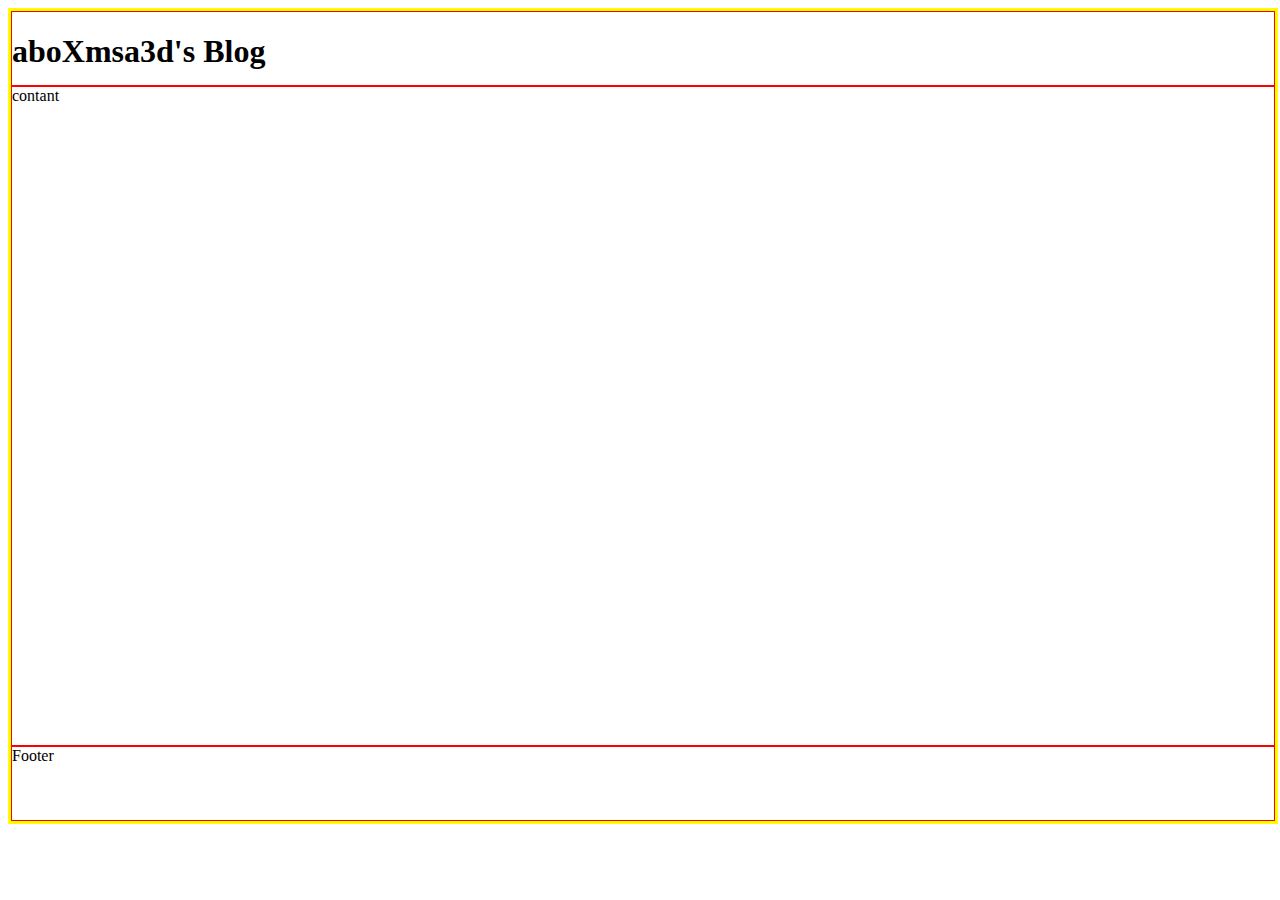
==== index.html @ 9e57fbfb "First Commit" ====
<!DOCTYPE html>
<html>

  <head>

    <link href="./style/style.css" type="text/css" rel="stylesheet"/>
    <title>my blog</title>

  </head>

  <body>

    <div class = "container">

      <div class="navbar box"> 
        <h1>aboXmsa3d's Blog</h1>
         <nav>
      </div>

      <div class="content box"> contant </div>

      <div class="footer box"> Footer </div>

    </div>

  </body>

</html>
---- style/style.css ----
.container{
  display:grid;
  width: 100%;
  height: 90vh; 

  grid-template-columns: 1fr 1fr 1fr 1fr 1fr 1fr 1fr 1fr;
  grid-template-rows: 75px 1fr 75px;
  border: 3px solid yellow;

  grid-template-areas:
  "nav nav nav nav nav nav nav nav"
  "main main main main main main main main"
  "ft ft ft ft ft ft ft ft";
  }
  
  
.box{
  border: 1px solid red;
}

.navbar{
  grid-area: nav;
}

.content{
  grid-area: main;  
}

.footer{
  grid-area: ft;  
}
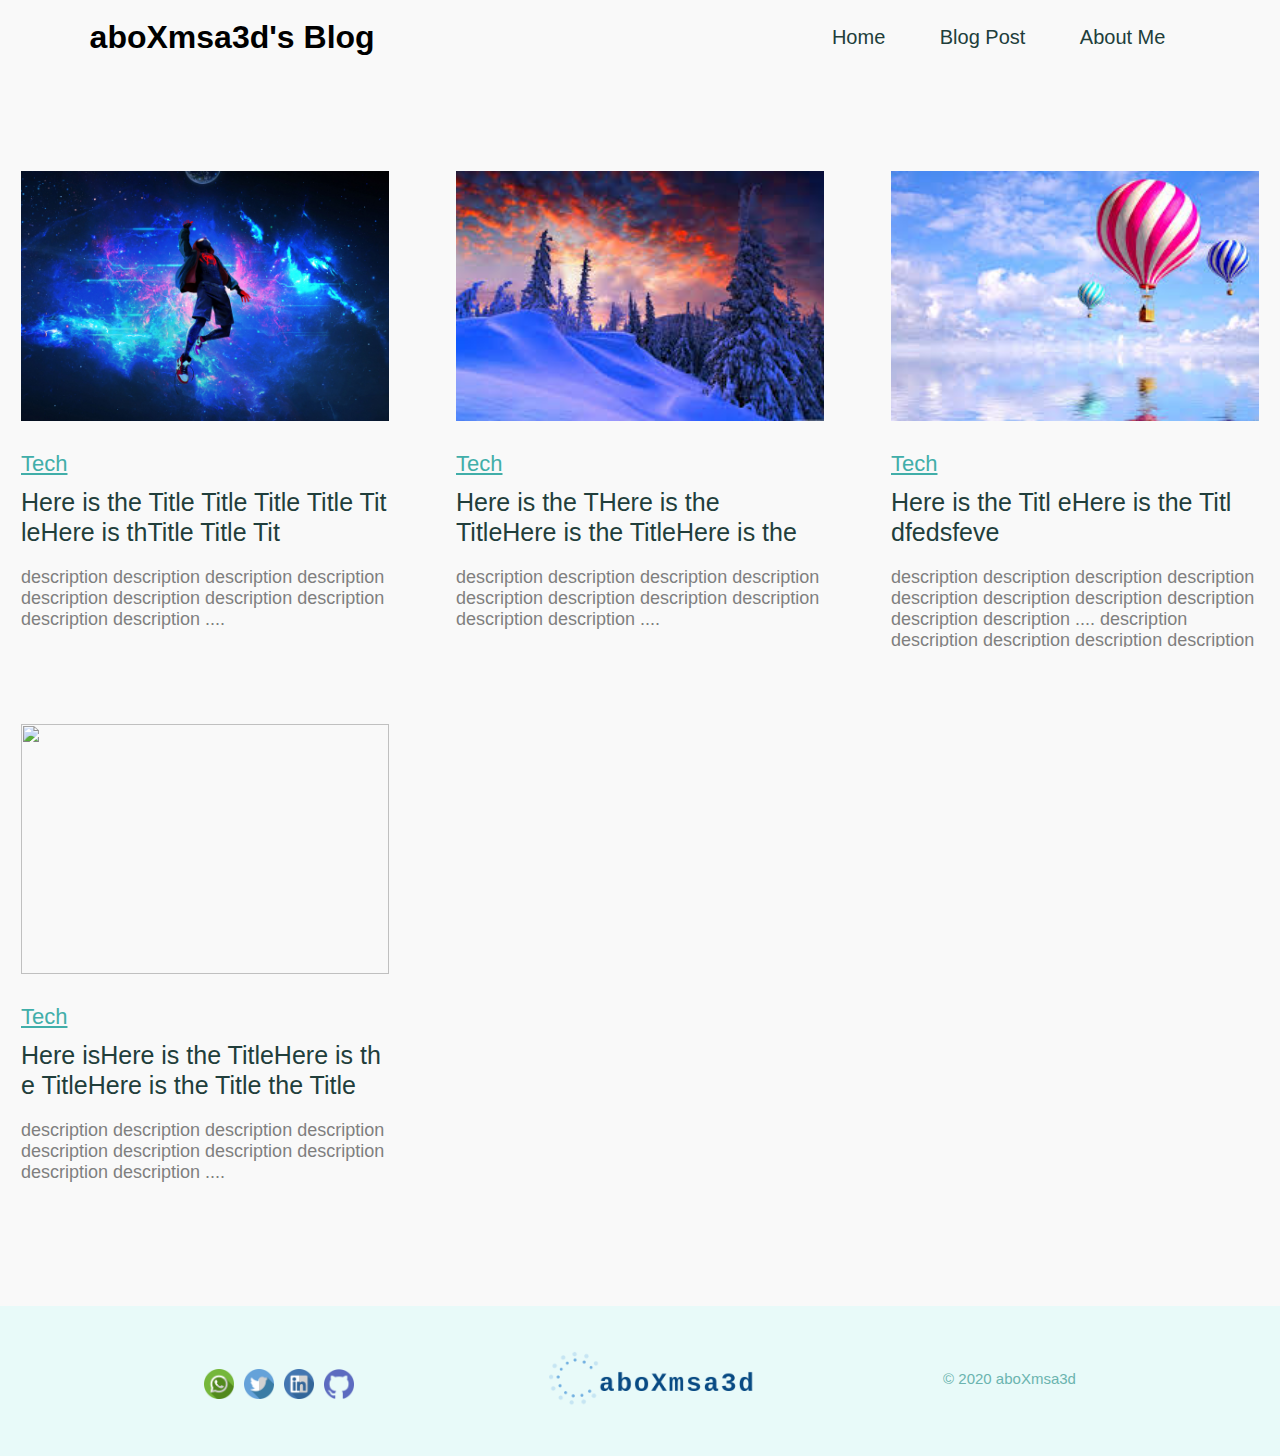
==== commit a4b04f88: "add a home page" ====
--- a/index.html
+++ b/index.html
@@ -12,14 +12,74 @@
 
     <div class = "container">
 
-      <div class="navbar box"> 
+      <div class="navbar grid_box"> 
         <h1>aboXmsa3d's Blog</h1>
          <nav>
+          <ul class="nav_link">
+            <li><a href="#">Home</a></li>
+            <li><a href="#">Blog Post</a></li>
+            <li><a href="#">About Me</a></li>
+          </ul>
+        </nav>
       </div>
 
-      <div class="content box"> contant </div>
+      <div class="content grid_box"> 
+        <div class="nested_content">
 
-      <div class="footer box"> Footer </div>
+
+          <div class="box">
+            <img class="box-img" src=".\image\bf82f6956a32819af48c2572243e8286.jpg" alt="">
+              <a id="category" href="#">Tech</a>
+                <a id="title" href="#">Here is the Title Title Title Title Tit leHere is thTitle Title Tit leHereTitle Title Tit leHereTitle Title Tit leHere e Titl </a>
+                  <p class="description">description description description description description description description description description description ....</p>
+          </div>
+
+
+          <div class="box">
+            <img class="box-img" src=".\image\images (1).jpg" alt="">
+              <a id="category" href="#">Tech</a>
+                <a id="title" href="#">Here is the THere is the TitleHere is the TitleHere is the Title itle</a>
+                  <p class="description">description description description description description description description description description description ....</p>
+          </div>
+          
+
+          <div class="box">
+            <img class="box-img" src=".\image\images (2).jpg" alt="">
+              <a id="category" href="#">Tech</a>
+                <a id="title" href="#">Here is the Titl eHere is the Titl         dfedsfeve</a>
+                  <p class="description">
+                    description description description description description description description description description description ....
+                    description description description description description description description description description description
+                    description description description description description description description description description description
+                    description description description  description descriptionon description description description description description description
+                  </p>
+          </div>
+
+
+          <div class="box">
+            <img class="box-img" src="https://www.freecodecamp.org/news/content/images/2019/10/chuttersnap-fyaTq-fIlro-unsplash.jpg" alt="">
+              <a id="category" href="#">Tech</a>
+                <a id="title" href="#">Here isHere is the TitleHere is th e TitleHere is the Title the Title</a>
+                  <p class="description">description description description description description description description description description description ....</p>
+          </div>
+
+
+        </div>
+      </div>
+
+      <div class="footer grid_box"> 
+
+        <div class="social_media">
+          <a href="https://wa.me/966534601690"><img src=".\image\social_media\whatsapp.png" alt=""></a>
+          <a href="https://twitter.com/d7oom2288"><img src=".\image\social_media\twitter.png" alt=""></a>
+          <a href="https://www.linkedin.com/in/abdulrahman-alsubaiheen/"><img src=".\image\social_media\linkedin.png" alt=""></a>
+          <a href="https://github.com/aboXmsa3d"><img src=".\image\social_media\github.png" alt=""></a>
+        </div>
+        
+        <img class="logo" src=".\image\logo_transparent.png" alt="logo">
+      
+        <pc class="copy_rights"> © 2020 aboXmsa3d</p>
+      </div>
 
     </div>
 
--- a/style/style.css
+++ b/style/style.css
@@ -1,13 +1,29 @@
 
+body{
+  font-family: 'Franklin Gothic Medium', 'Arial Narrow', Arial, sans-serif;
+  font-size: 16px;
+  margin: 0;
+  padding: 0;
+  align-items: center;
+  justify-content: center;
+  min-height: 100vh;
+  background-color: #f9f9f9;
+}
+
+.grid_box{
+  /* border: 1px solid red; */
+}
+
+
+/* ---------------------------------------------------------------- */
 
 .container{
   display:grid;
   width: 100%;
-  height: 90vh; 
 
   grid-template-columns: 1fr 1fr 1fr 1fr 1fr 1fr 1fr 1fr;
-  grid-template-rows: 75px 1fr 75px;
-  border: 3px solid yellow;
+  grid-template-rows: 75px 1fr 150px;
+  /* border: 3px solid yellow; */
 
   grid-template-areas:
   "nav nav nav nav nav nav nav nav"
@@ -15,22 +31,184 @@
   "ft ft ft ft ft ft ft ft";
   }
   
-  
-.box{
-  border: 1px solid red;
-}
+
+/* ---------------------------------------------------------------- */
 
 .navbar{
+  display: flex;
   grid-area: nav;
-}
+  justify-content: space-between;
+  align-items: center;
+  padding: 30px 7%;
+
+}
+.nav_link{
+  list-style: none;
+}
+.nav_link li{
+  display: inline-block;
+  padding: 0px 25px;
+  
+}
+.nav_link a{
+  color: #213e3b ;
+  text-decoration: none;
+  font-size: 20px;
+}
+.nav_link li a:hover{
+color: #6cb1ac;
+}
+
+/* ---------------------------------------------------------------- */
+
 
 .content{
   grid-area: main;  
-}
+  max-width: 1400px;
+  margin: 75px auto 75px auto;
+  padding: 0px;
+}
+
+.nested_content{
+  display:grid;
+
+  /* grid-template-columns: 1fr 1fr 1fr; */
+  grid-template-columns: repeat(auto-fit, minmax(400px,1fr));
+
+  /* grid-template-rows: 75px 1fr 75px; */
+  grid-auto-rows: minmax(500px, auto);
+  grid-gap: 25px;
+
+}
+
+/* ---------------------------------------------------------------- */
+
+.box{
+  display:flex;
+  /* border: 1px solid green; */
+  padding: 20px 20px;
+  text-align: left; 
+  overflow: hidden;
+  border: 1px solid #f9f9f9;
+  box-shadow: 1px 1px 1px 2px #f9f9f9;
+
+  position: relative;
+  flex-direction: column;
+  align-items: center;
+
+}
+
+.box:hover{
+  border: 1px solid #213e3b;
+  box-shadow: 1px 1px 2px 1px #213e3b;
+}
+
+
+.box-img{
+  align-items: center;
+  
+  width: 100%;
+  height: auto ;
+  height: 250px ;
+  
+  object-fit: cover;
+  /* border-radius: 10%; */
+  margin: 0px 0px 30px 0px;
+  
+  /* border: 5px solid #213e3b; */
+}
+
+#category{
+  width: 100%;
+  display: inline-block;
+  font-size: 22px;
+  margin: 0px 0px 10px 0px;
+  /* border: 1px solid green; */
+  color: #41aea9;
+}
+
+
+
+#title{
+  width: 100%;
+  height: 60px;
+  overflow: hidden;
+  display: inline-block;
+  font-size: 25px;
+  margin: 0px 0px 10px 0px;
+  line-height: 1.2;
+  color: #213e3b ;
+  text-decoration: none;
+
+}
+
+#title:hover{
+  color: #71b1ac;
+  }
+  
+
+.description{
+  /* border: 1px solid green; */
+  margin: 10px 0px 10px 0px;
+  font-size: 18px;
+  overflow: hidden;
+  color: #7f7f7f;
+
+  width: 100%;
+  height: 80px;
+
+}
+
+
+
+/* ---------------------------------------------------------------- */
 
 .footer{
-  grid-area: ft;  
-}
-
-
-
+  grid-area: ft;
+  display: flex;
+  flex-wrap: wrap;
+  justify-content: space-evenly;
+  align-items: center;
+  padding: 30px 7%;  
+  background-color: #8ffff628;
+  /* border: 1px solid green; */
+
+}
+
+.social_media{
+  display: flex;
+  flex-wrap: wrap;
+  justify-content: space-between;
+  align-items: center;
+}
+
+.social_media img{
+  align-items: center;
+  
+  width: 30px;
+  height: auto ;
+  height: 30px ;
+  
+  object-fit: cover;
+  margin: 0px 10px 0px 0px;
+}
+
+
+
+.logo{
+  align-items: center;
+  
+  width: 250px;
+  height: auto ;
+  height: 100px ;
+  
+  object-fit: cover;
+  /* border-radius: 10%; */
+  margin: 0px 50px;
+}
+
+
+.copy_rights{
+  color: #6bb4af;
+  font-size: 15px;
+}
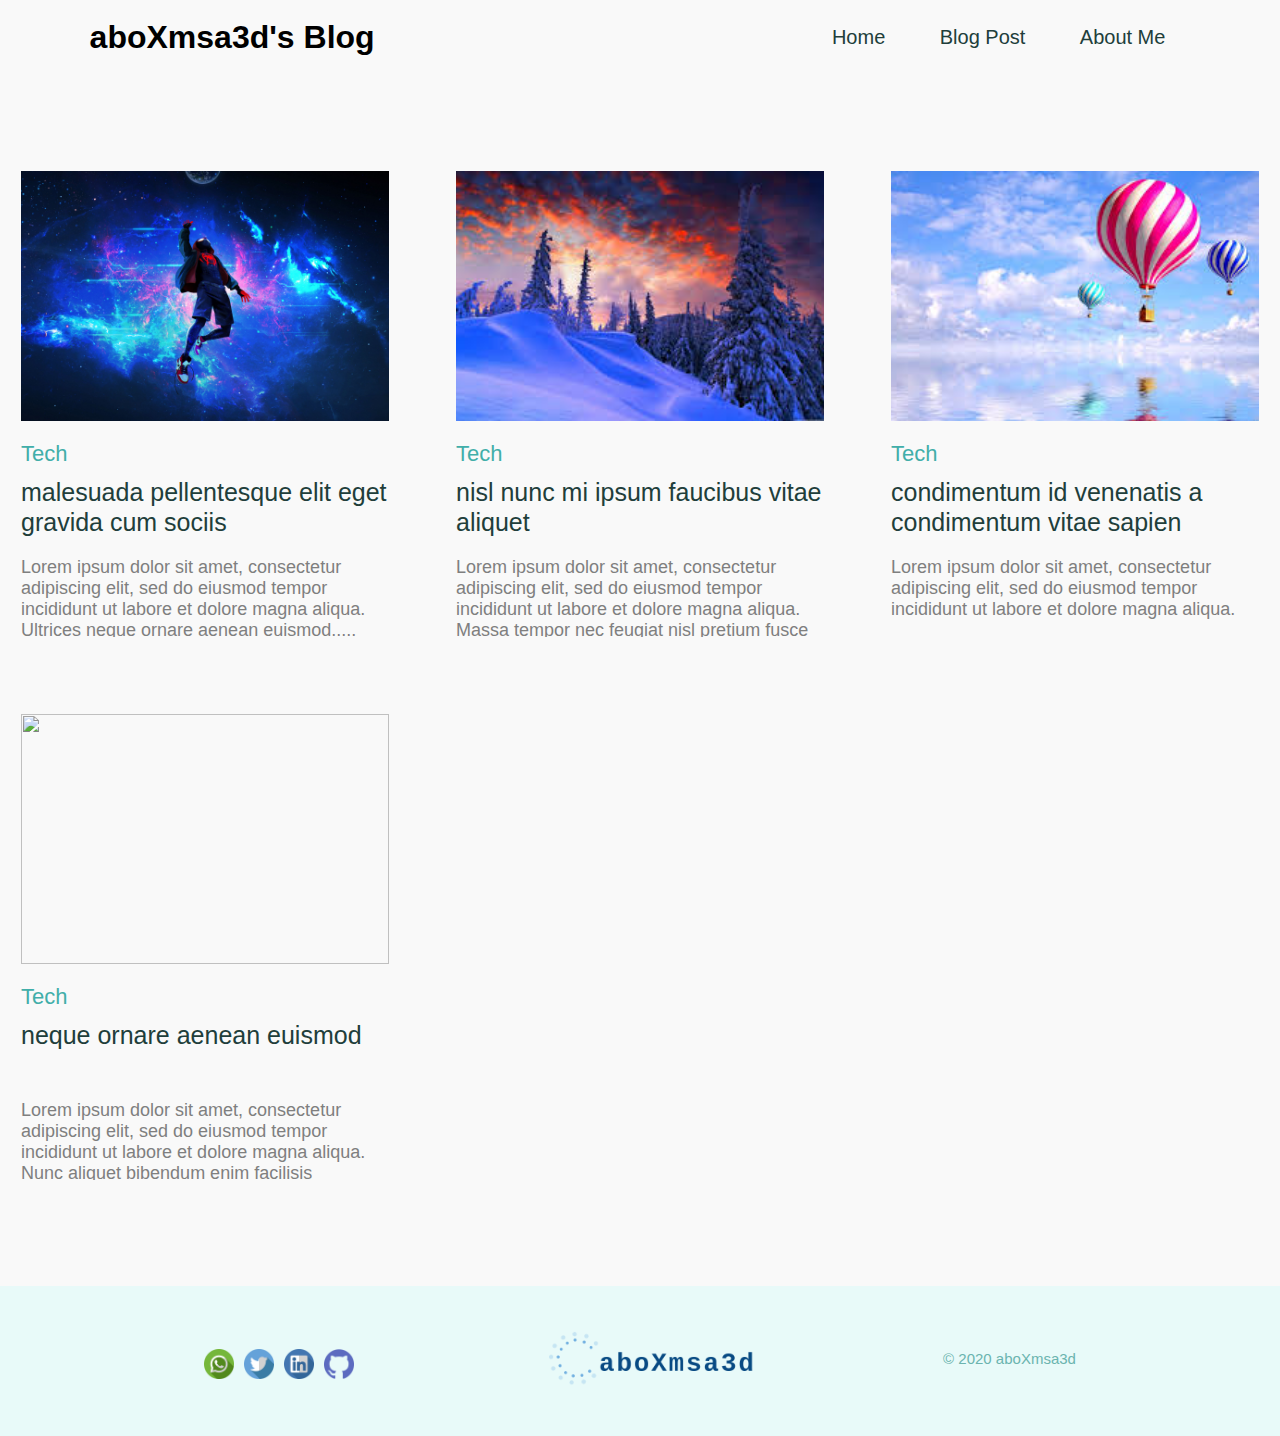
==== commit 74d30c1f: "add blog post" ====
--- a/index.html
+++ b/index.html
@@ -3,8 +3,12 @@
 
   <head>
 
+    <link href="./style/homepage.css" type="text/css" rel="stylesheet"/>
     <link href="./style/style.css" type="text/css" rel="stylesheet"/>
-    <title>my blog</title>
+    <link href="./style/nav.css" type="text/css" rel="stylesheet" />
+    <link href="./style/footer.css" type="text/css" rel="stylesheet" />
+
+    <title>aboXmsa3d's Blog</title>
 
   </head>
 
@@ -16,8 +20,8 @@
         <h1>aboXmsa3d's Blog</h1>
          <nav>
           <ul class="nav_link">
-            <li><a href="#">Home</a></li>
-            <li><a href="#">Blog Post</a></li>
+            <li><a href="index.html">Home</a></li>
+            <li><a href="post.html">Blog Post</a></li>
             <li><a href="#">About Me</a></li>
           </ul>
         </nav>
@@ -30,28 +34,25 @@
           <div class="box">
             <img class="box-img" src=".\image\bf82f6956a32819af48c2572243e8286.jpg" alt="">
               <a id="category" href="#">Tech</a>
-                <a id="title" href="#">Here is the Title Title Title Title Tit leHere is thTitle Title Tit leHereTitle Title Tit leHereTitle Title Tit leHere e Titl </a>
-                  <p class="description">description description description description description description description description description description ....</p>
+                <a id="title" href="#">malesuada pellentesque elit eget gravida cum sociis</a>
+                  <p class="description">Lorem ipsum dolor sit amet, consectetur adipiscing elit, sed do eiusmod tempor incididunt ut labore et dolore magna aliqua. Ultrices neque ornare aenean euismod.....</p>
           </div>
 
 
           <div class="box">
             <img class="box-img" src=".\image\images (1).jpg" alt="">
               <a id="category" href="#">Tech</a>
-                <a id="title" href="#">Here is the THere is the TitleHere is the TitleHere is the Title itle</a>
-                  <p class="description">description description description description description description description description description description ....</p>
+                <a id="title" href="#">nisl nunc mi ipsum faucibus vitae aliquet</a>
+                  <p class="description">Lorem ipsum dolor sit amet, consectetur adipiscing elit, sed do eiusmod tempor incididunt ut labore et dolore magna aliqua. Massa tempor nec feugiat nisl pretium fusce id velit ut. Amet mauris commodo quis imperdiet massa tincidunt nunc pulvinar sapien.....</p>
           </div>
           
 
           <div class="box">
             <img class="box-img" src=".\image\images (2).jpg" alt="">
               <a id="category" href="#">Tech</a>
-                <a id="title" href="#">Here is the Titl eHere is the Titl         dfedsfeve</a>
+                <a id="title" href="#">condimentum id venenatis a condimentum vitae sapien pellentesque habitant</a>
                   <p class="description">
-                    description description description description description description description description description description ....
-                    description description description description description description description description description description
-                    description description description description description description description description description description
-                    description description description  description descriptionon description description description description description description
+                    Lorem ipsum dolor sit amet, consectetur adipiscing elit, sed do eiusmod tempor incididunt ut labore et dolore magna aliqua.
                   </p>
           </div>
 
@@ -59,8 +60,8 @@
           <div class="box">
             <img class="box-img" src="https://www.freecodecamp.org/news/content/images/2019/10/chuttersnap-fyaTq-fIlro-unsplash.jpg" alt="">
               <a id="category" href="#">Tech</a>
-                <a id="title" href="#">Here isHere is the TitleHere is th e TitleHere is the Title the Title</a>
-                  <p class="description">description description description description description description description description description description ....</p>
+                <a id="title" href="#">neque ornare aenean euismod</a>
+                  <p class="description">Lorem ipsum dolor sit amet, consectetur adipiscing elit, sed do eiusmod tempor incididunt ut labore et dolore magna aliqua. Nunc aliquet bibendum enim facilisis gravida.....</p>
           </div>
 
 
--- a/style/homepage.css
+++ b/style/homepage.css
@@ -0,0 +1,122 @@
+
+/* ---------------------------------------------------------------- */
+
+.container{
+  display:grid;
+  width: 100%;
+
+  grid-template-columns: 1fr 1fr 1fr 1fr 1fr 1fr 1fr 1fr;
+  grid-template-rows: 75px 1fr 150px;
+  /* border: 3px solid yellow; */
+
+  grid-template-areas:
+  "nav nav nav nav nav nav nav nav"
+  "main main main main main main main main"
+  "ft ft ft ft ft ft ft ft";
+  }
+  
+
+
+/* ---------------------------------------------------------------- */
+
+
+.content{
+  grid-area: main;  
+  max-width: 1400px;
+  margin: 75px auto 75px auto;
+  padding: 0px;
+}
+
+.nested_content{
+  display:grid;
+
+  /* grid-template-columns: 1fr 1fr 1fr; */
+  grid-template-columns: repeat(auto-fit, minmax(400px,1fr));
+
+  /* grid-template-rows: 75px 1fr 75px; */
+  grid-auto-rows: minmax(500px, auto);
+  grid-gap: 25px;
+
+}
+
+/* ---------------------------------------------------------------- */
+
+.box{
+  display:flex;
+  /* border: 1px solid green; */
+  padding: 20px 20px;
+  text-align: left; 
+  overflow: hidden;
+  border: 1px solid #f9f9f9;
+  box-shadow: 1px 1px 1px 2px #f9f9f9;
+
+  position: relative;
+  flex-direction: column;
+  align-items: center;
+
+}
+
+.box:hover{
+  border: 1px solid #213e3b;
+  box-shadow: 1px 1px 2px 1px #213e3b;
+}
+
+
+.box-img{
+  align-items: center;
+  
+  width: 100%;
+  height: auto ;
+  height: 250px ;
+  
+  object-fit: cover;
+  margin: 0px 0px 20px 0px;
+  
+  /* border: 5px solid #213e3b; */
+}
+
+#category{
+  width: 100%;
+  display: inline-block;
+  font-size: 22px;
+  margin: 0px 0px 10px 0px;
+  /* border: 1px solid green; */
+  color: #41aea9;
+}
+
+#category:hover{
+  color: #197974;
+}
+
+
+#title{
+  width: 100%;
+  height: 60px;
+  overflow: hidden;
+  display: inline-block;
+  font-size: 25px;
+  margin: 0px 0px 10px 0px;
+  line-height: 1.2;
+  color: #213e3b ;
+  text-decoration: none;
+
+}
+
+#title:hover{
+  color: #71b1ac;
+  }
+  
+
+.description{
+  /* border: 1px solid green; */
+  margin: 10px 0px 10px 0px;
+  font-size: 18px;
+  overflow: hidden;
+  color: #7f7f7f;
+
+  width: 100%;
+  height: 80px;
+
+}
+
+/* ---------------------------------------------------------------- */
--- a/style/style.css
+++ b/style/style.css
@@ -1,214 +1,17 @@
-
-body{
-  font-family: 'Franklin Gothic Medium', 'Arial Narrow', Arial, sans-serif;
-  font-size: 16px;
-  margin: 0;
-  padding: 0;
-  align-items: center;
-  justify-content: center;
-  min-height: 100vh;
-  background-color: #f9f9f9;
-}
-
-.grid_box{
-  /* border: 1px solid red; */
-}
-
-
-/* ---------------------------------------------------------------- */
-
-.container{
-  display:grid;
-  width: 100%;
-
-  grid-template-columns: 1fr 1fr 1fr 1fr 1fr 1fr 1fr 1fr;
-  grid-template-rows: 75px 1fr 150px;
-  /* border: 3px solid yellow; */
-
-  grid-template-areas:
-  "nav nav nav nav nav nav nav nav"
-  "main main main main main main main main"
-  "ft ft ft ft ft ft ft ft";
+body {
+    font-family: "Franklin Gothic Medium", "Arial Narrow", Arial, sans-serif;
+    font-size: 16px;
+    margin: 0;
+    padding: 0;
+    align-items: center;
+    justify-content: center;
+    min-height: 100vh;
+    background-color: #f9f9f9;
   }
   
-
-/* ---------------------------------------------------------------- */
-
-.navbar{
-  display: flex;
-  grid-area: nav;
-  justify-content: space-between;
-  align-items: center;
-  padding: 30px 7%;
-
-}
-.nav_link{
-  list-style: none;
-}
-.nav_link li{
-  display: inline-block;
-  padding: 0px 25px;
-  
-}
-.nav_link a{
-  color: #213e3b ;
-  text-decoration: none;
-  font-size: 20px;
-}
-.nav_link li a:hover{
-color: #6cb1ac;
-}
-
-/* ---------------------------------------------------------------- */
-
-
-.content{
-  grid-area: main;  
-  max-width: 1400px;
-  margin: 75px auto 75px auto;
-  padding: 0px;
-}
-
-.nested_content{
-  display:grid;
-
-  /* grid-template-columns: 1fr 1fr 1fr; */
-  grid-template-columns: repeat(auto-fit, minmax(400px,1fr));
-
-  /* grid-template-rows: 75px 1fr 75px; */
-  grid-auto-rows: minmax(500px, auto);
-  grid-gap: 25px;
-
-}
-
-/* ---------------------------------------------------------------- */
-
-.box{
-  display:flex;
-  /* border: 1px solid green; */
-  padding: 20px 20px;
-  text-align: left; 
-  overflow: hidden;
-  border: 1px solid #f9f9f9;
-  box-shadow: 1px 1px 1px 2px #f9f9f9;
-
-  position: relative;
-  flex-direction: column;
-  align-items: center;
-
-}
-
-.box:hover{
-  border: 1px solid #213e3b;
-  box-shadow: 1px 1px 2px 1px #213e3b;
-}
-
-
-.box-img{
-  align-items: center;
-  
-  width: 100%;
-  height: auto ;
-  height: 250px ;
-  
-  object-fit: cover;
-  /* border-radius: 10%; */
-  margin: 0px 0px 30px 0px;
-  
-  /* border: 5px solid #213e3b; */
-}
-
-#category{
-  width: 100%;
-  display: inline-block;
-  font-size: 22px;
-  margin: 0px 0px 10px 0px;
-  /* border: 1px solid green; */
-  color: #41aea9;
-}
-
-
-
-#title{
-  width: 100%;
-  height: 60px;
-  overflow: hidden;
-  display: inline-block;
-  font-size: 25px;
-  margin: 0px 0px 10px 0px;
-  line-height: 1.2;
-  color: #213e3b ;
-  text-decoration: none;
-
-}
-
-#title:hover{
-  color: #71b1ac;
+  a{
+      color: #213e3b ;
+      text-decoration: none;
+      font-size: 20px;
   }
-  
-
-.description{
-  /* border: 1px solid green; */
-  margin: 10px 0px 10px 0px;
-  font-size: 18px;
-  overflow: hidden;
-  color: #7f7f7f;
-
-  width: 100%;
-  height: 80px;
-
-}
-
-
-
-/* ---------------------------------------------------------------- */
-
-.footer{
-  grid-area: ft;
-  display: flex;
-  flex-wrap: wrap;
-  justify-content: space-evenly;
-  align-items: center;
-  padding: 30px 7%;  
-  background-color: #8ffff628;
-  /* border: 1px solid green; */
-
-}
-
-.social_media{
-  display: flex;
-  flex-wrap: wrap;
-  justify-content: space-between;
-  align-items: center;
-}
-
-.social_media img{
-  align-items: center;
-  
-  width: 30px;
-  height: auto ;
-  height: 30px ;
-  
-  object-fit: cover;
-  margin: 0px 10px 0px 0px;
-}
-
-
-
-.logo{
-  align-items: center;
-  
-  width: 250px;
-  height: auto ;
-  height: 100px ;
-  
-  object-fit: cover;
-  /* border-radius: 10%; */
-  margin: 0px 50px;
-}
-
-
-.copy_rights{
-  color: #6bb4af;
-  font-size: 15px;
-}
+  --- a/style/nav.css
+++ b/style/nav.css
@@ -0,0 +1,24 @@
+
+.navbar {
+    display: flex;
+    grid-area: nav;
+    justify-content: space-between;
+    align-items: center;
+    padding: 30px 7%;
+  }
+  .nav_link {
+    list-style: none;
+  }
+  .nav_link li {
+    display: inline-block;
+    padding: 0px 25px;
+  }
+  .nav_link a {
+    color: #213e3b;
+    text-decoration: none;
+    font-size: 20px;
+  }
+  .nav_link li a:hover {
+    color: #6cb1ac;
+  }
+  --- a/style/footer.css
+++ b/style/footer.css
@@ -0,0 +1,46 @@
+
+.footer {
+  grid-area: ft;
+  display: flex;
+  flex-wrap: wrap;
+  justify-content: space-evenly;
+  align-items: center;
+  padding: 30px 7%;
+  background-color: #8ffff628;
+  /* border: 1px solid green; */
+}
+
+.social_media {
+  display: flex;
+  flex-wrap: wrap;
+  justify-content: space-between;
+  align-items: center;
+}
+
+.social_media img {
+  align-items: center;
+
+  width: 30px;
+  height: auto;
+  height: 30px;
+
+  object-fit: cover;
+  margin: 0px 10px 0px 0px;
+}
+
+.logo {
+  align-items: center;
+
+  width: 250px;
+  height: auto;
+  height: 100px;
+
+  object-fit: cover;
+  /* border-radius: 10%; */
+  margin: 0px 50px;
+}
+
+.copy_rights {
+  color: #6bb4af;
+  font-size: 15px;
+}
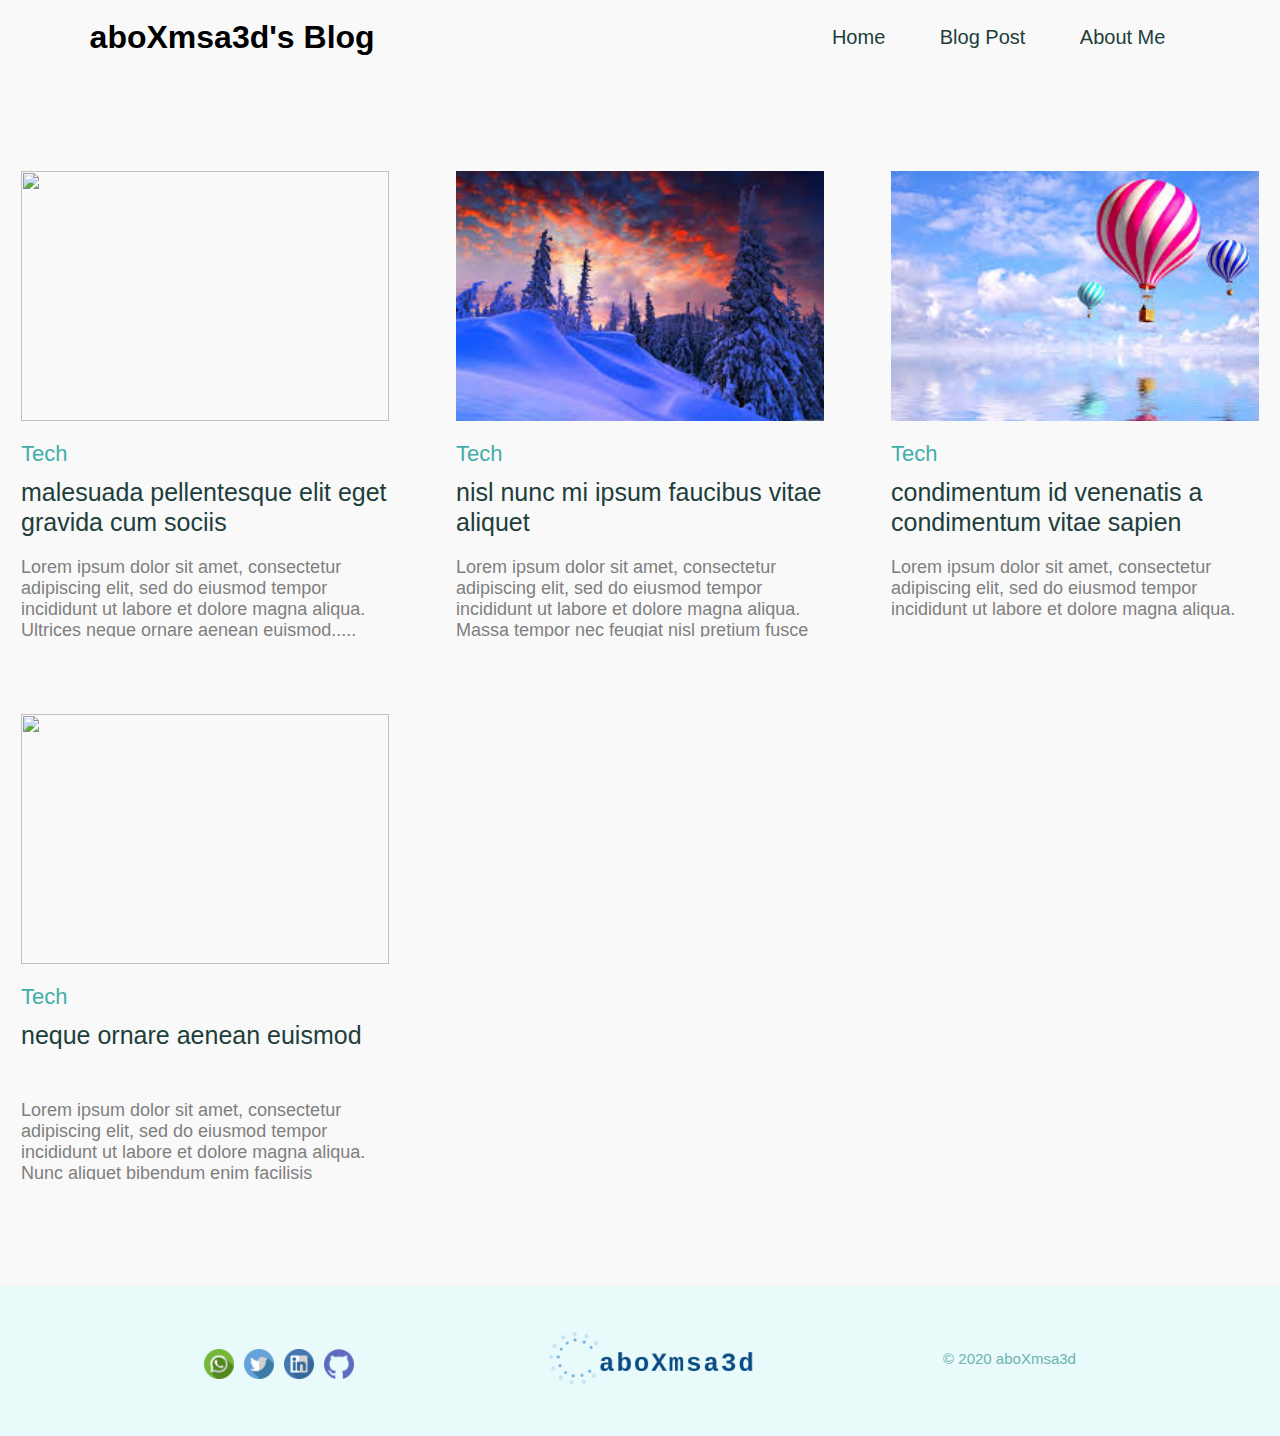
==== commit 32cfcb38: "edit HTML elements" ====
--- a/index.html
+++ b/index.html
@@ -16,7 +16,7 @@
 
     <div class = "container">
 
-      <div class="navbar grid_box"> 
+      <div class="navbar"> 
         <h1>aboXmsa3d's Blog</h1>
          <nav>
           <ul class="nav_link">
@@ -27,48 +27,43 @@
         </nav>
       </div>
 
-      <div class="content grid_box"> 
+      <div class="content"> 
         <div class="nested_content">
 
-
-          <div class="box">
-            <img class="box-img" src=".\image\bf82f6956a32819af48c2572243e8286.jpg" alt="">
+          <section class="box">
+            <img class="box-img" src=".\image\images (3).jpg" alt="">
               <a id="category" href="#">Tech</a>
                 <a id="title" href="#">malesuada pellentesque elit eget gravida cum sociis</a>
                   <p class="description">Lorem ipsum dolor sit amet, consectetur adipiscing elit, sed do eiusmod tempor incididunt ut labore et dolore magna aliqua. Ultrices neque ornare aenean euismod.....</p>
-          </div>
+          </section>
 
-
-          <div class="box">
+          <section class="box">
             <img class="box-img" src=".\image\images (1).jpg" alt="">
               <a id="category" href="#">Tech</a>
                 <a id="title" href="#">nisl nunc mi ipsum faucibus vitae aliquet</a>
                   <p class="description">Lorem ipsum dolor sit amet, consectetur adipiscing elit, sed do eiusmod tempor incididunt ut labore et dolore magna aliqua. Massa tempor nec feugiat nisl pretium fusce id velit ut. Amet mauris commodo quis imperdiet massa tincidunt nunc pulvinar sapien.....</p>
-          </div>
+          </section>
           
-
-          <div class="box">
+          <section class="box">
             <img class="box-img" src=".\image\images (2).jpg" alt="">
               <a id="category" href="#">Tech</a>
                 <a id="title" href="#">condimentum id venenatis a condimentum vitae sapien pellentesque habitant</a>
                   <p class="description">
                     Lorem ipsum dolor sit amet, consectetur adipiscing elit, sed do eiusmod tempor incididunt ut labore et dolore magna aliqua.
                   </p>
-          </div>
+          </section>
 
-
-          <div class="box">
-            <img class="box-img" src="https://www.freecodecamp.org/news/content/images/2019/10/chuttersnap-fyaTq-fIlro-unsplash.jpg" alt="">
+          <section class="box">
+            <img class="box-img" src="https://www.residentialbuildingwa.com.au/wp-content/uploads/Tech.jpg" alt="">
               <a id="category" href="#">Tech</a>
                 <a id="title" href="#">neque ornare aenean euismod</a>
                   <p class="description">Lorem ipsum dolor sit amet, consectetur adipiscing elit, sed do eiusmod tempor incididunt ut labore et dolore magna aliqua. Nunc aliquet bibendum enim facilisis gravida.....</p>
-          </div>
-
+          </section>
 
         </div>
       </div>
 
-      <div class="footer grid_box"> 
+      <footer class="footer"> 
 
         <div class="social_media">
           <a href="https://wa.me/966534601690"><img src=".\image\social_media\whatsapp.png" alt=""></a>
@@ -80,7 +75,7 @@
         <img class="logo" src=".\image\logo_transparent.png" alt="logo">
       
         <pc class="copy_rights"> © 2020 aboXmsa3d</p>
-      </div>
+      </footer>
 
     </div>
 
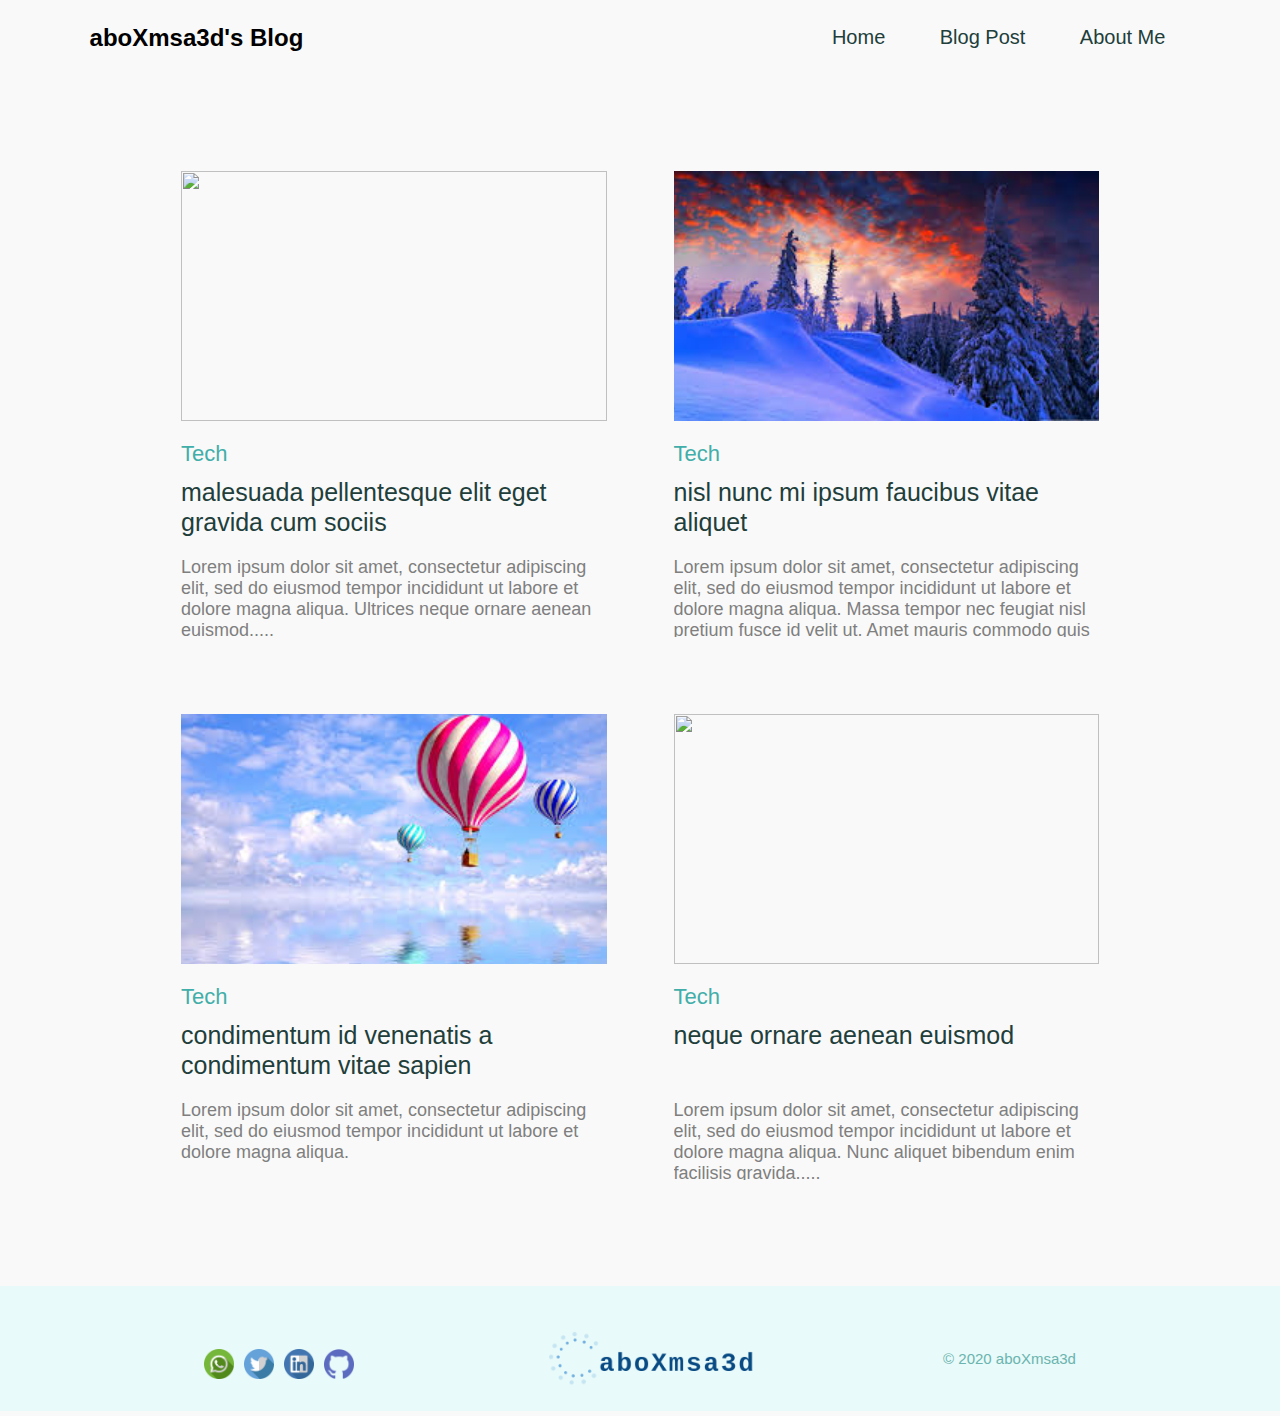
==== commit d0482eea: "make it mobile-friendly" ====
--- a/index.html
+++ b/index.html
@@ -3,6 +3,8 @@
 
   <head>
 
+    <meta name="viewport" content="width=device-width, initial-scale=1.0">
+    
     <link href="./style/homepage.css" type="text/css" rel="stylesheet"/>
     <link href="./style/style.css" type="text/css" rel="stylesheet"/>
     <link href="./style/nav.css" type="text/css" rel="stylesheet" />
--- a/style/homepage.css
+++ b/style/homepage.css
@@ -1,20 +1,22 @@
 
 /* ---------------------------------------------------------------- */
 
-.container{
-  display:grid;
-  width: 100%;
+/* large Screen */
+@media(min-width:1101px){
+  .container{
+    display:grid;
+    width: 100%;
 
-  grid-template-columns: 1fr 1fr 1fr 1fr 1fr 1fr 1fr 1fr;
-  grid-template-rows: 75px 1fr 150px;
-  /* border: 3px solid yellow; */
+    grid-template-columns: 1fr 1fr 1fr 1fr 1fr 1fr 1fr 1fr;
+    grid-template-rows: 75px 1fr 125px;
+    /* border: 3px solid yellow; */
 
-  grid-template-areas:
-  "nav nav nav nav nav nav nav nav"
-  "main main main main main main main main"
-  "ft ft ft ft ft ft ft ft";
+    grid-template-areas:
+    "nav nav nav nav nav nav nav nav"
+    "main main main main main main main main"
+    "ft ft ft ft ft ft ft ft";
   }
-  
+}
 
 
 /* ---------------------------------------------------------------- */
@@ -22,7 +24,8 @@
 
 .content{
   grid-area: main;  
-  max-width: 1400px;
+  /* max-width: 1400px; */
+  max-width: 75vw;
   margin: 75px auto 75px auto;
   padding: 0px;
 }
@@ -120,3 +123,77 @@
 }
 
 /* ---------------------------------------------------------------- */
+
+/* Media queries */
+
+/* mobile Screen */
+@media(max-width: 767px){
+  .container{
+    display:grid;
+    width: 100%;
+
+    grid-template-columns: 1fr 1fr 1fr;
+    grid-template-rows: auto 1fr auto;
+
+    grid-template-areas:
+    "nav nav nav"
+    "main main main"
+    "ft ft ft";
+  }
+
+  .box-img{
+    height: auto ;
+  }
+  .content {
+    max-width: 99vw;
+  }
+  .nested_content{
+  
+    grid-template-columns: repeat(auto-fit, minmax(300px,1fr));
+    grid-auto-rows: minmax(440px, auto);
+  
+  }
+  
+}
+
+
+/* Medium Screen */
+@media(min-width: 768px) and (max-width: 1100px){
+  .container{
+    display:grid;
+    width: 100%;
+
+    grid-template-columns: 1fr 1fr 1fr;
+    grid-template-rows: auto 1fr auto;
+
+    grid-template-areas:
+    "nav nav nav"
+    "main main main"
+    "ft ft ft";
+  }
+
+  .box-img{
+    height: auto ;
+  }
+  .content {
+    max-width: 99vw;
+  }
+  .nested_content{
+
+    grid-template-columns: repeat(auto-fit, minmax(400px,1fr));
+    grid-auto-rows: minmax(600px, auto);
+
+  }
+  #category{
+    font-size: 30px;
+  }
+
+  #title{
+    font-size: 35px;
+    height: auto;
+  }
+  .description{
+    font-size: 28px;
+    height: auto;
+  }
+}
--- a/style/style.css
+++ b/style/style.css
@@ -9,9 +9,9 @@
     background-color: #f9f9f9;
   }
   
-  a{
-      color: #213e3b ;
-      text-decoration: none;
-      font-size: 20px;
-  }
+a{
+    color: #213e3b ;
+    text-decoration: none;
+    font-size: 20px;
+}
   --- a/style/nav.css
+++ b/style/nav.css
@@ -1,24 +1,65 @@
 
 .navbar {
-    display: flex;
-    grid-area: nav;
-    justify-content: space-between;
-    align-items: center;
+  display: flex;
+  grid-area: nav;
+  justify-content: space-between;
+  align-items: center;
+  padding: 30px 7%;
+}
+.navbar h1{
+  font-size: 24px;
+}
+.nav_link {
+  list-style: none;
+}
+.nav_link li {
+  display: inline-block;
+  padding: 0px 25px;
+}
+.nav_link a {
+  color: #213e3b;
+  text-decoration: none;
+  font-size: 20px;
+}
+.nav_link li a:hover {
+  color: #6cb1ac;
+}
+
+  /* ----------------- Media queries ------------------ */
+
+/* mobile Screen */
+@media(max-width: 767px){
+  .navbar {
+    padding: 10px 7%;
+  }  
+  .nav_link li {
+    display: block;
+    padding: 0px 0px;
+    margin-bottom: 15px;  
+  }
+  .nav_link {
+    padding: 0px;
+  }
+  
+}
+
+
+/* Medium Screen */
+@media(min-width: 768px) and (max-width: 1100px){
+  .navbar {
+    justify-content: space-around;
     padding: 30px 7%;
   }
-  .nav_link {
-    list-style: none;
+  .navbar h1{
+    font-size: 35px;
   }
   .nav_link li {
-    display: inline-block;
+    display: block;
     padding: 0px 25px;
+    margin-bottom: 15px;  
   }
   .nav_link a {
-    color: #213e3b;
-    text-decoration: none;
-    font-size: 20px;
+    font-size: 28px;
   }
-  .nav_link li a:hover {
-    color: #6cb1ac;
+  
   }
-  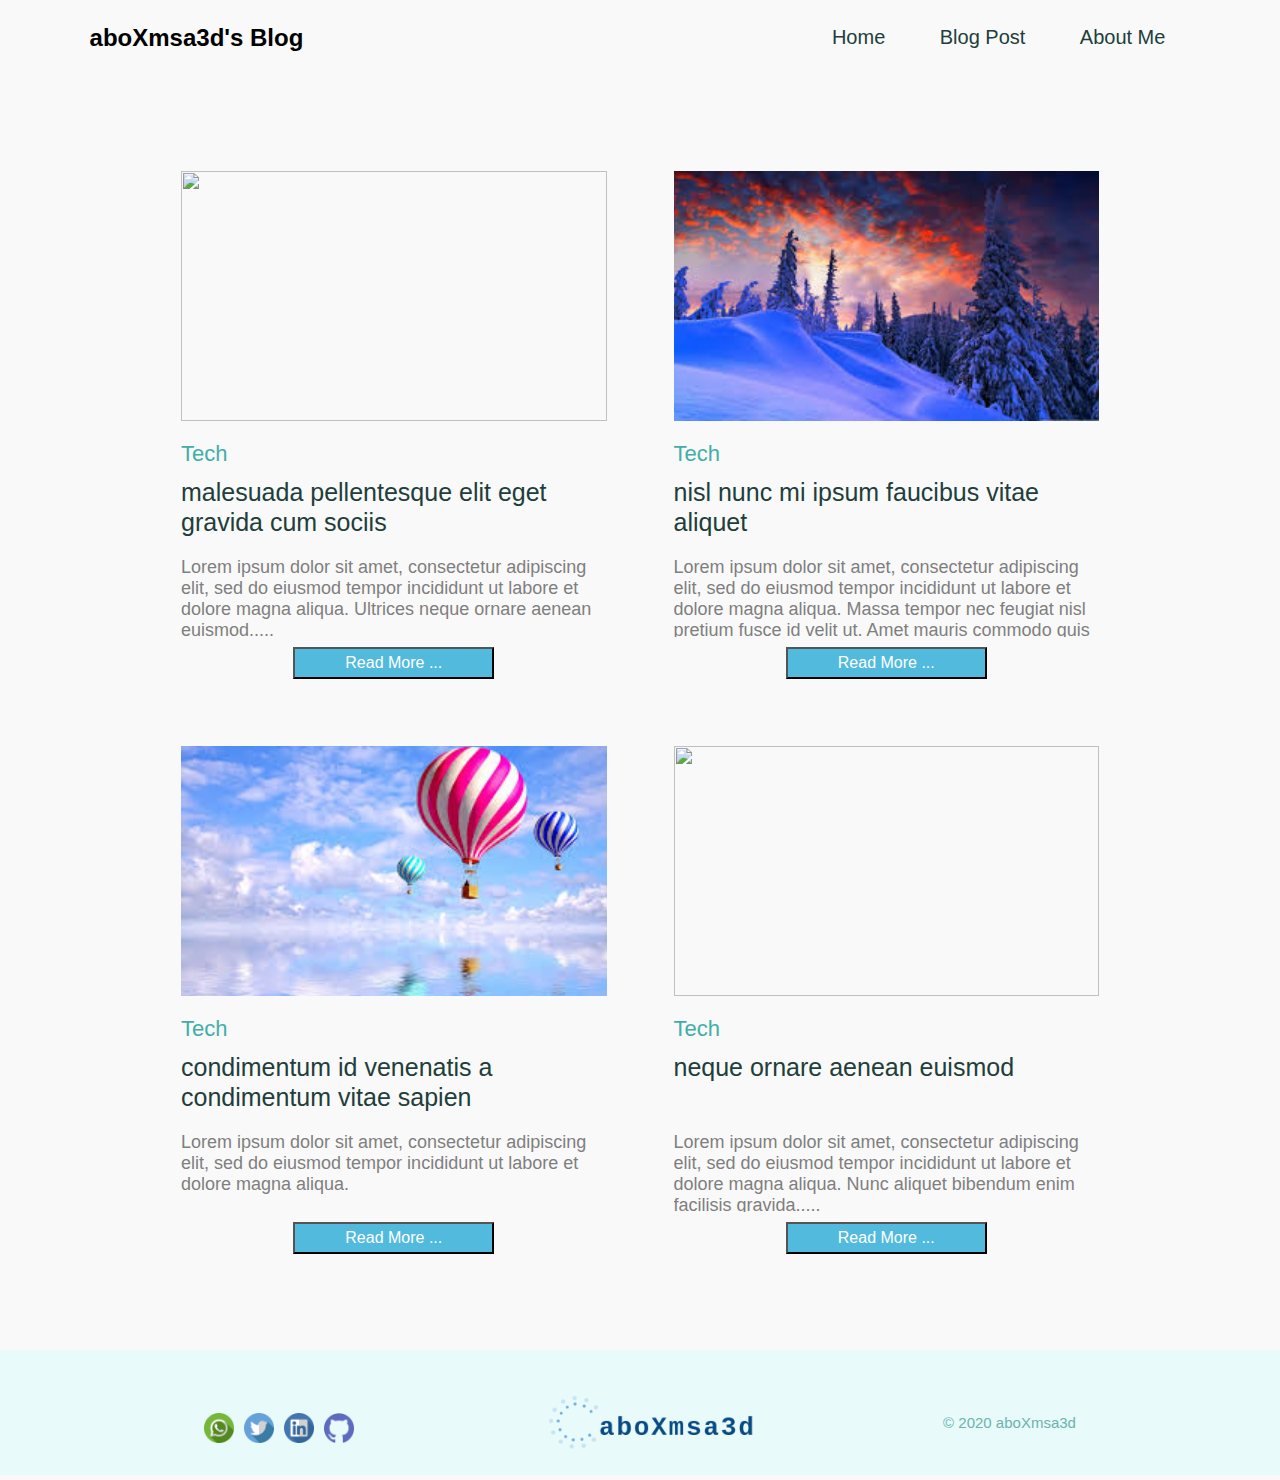
==== commit edf8ba8f: "add Typography and Buttons" ====
--- a/index.html
+++ b/index.html
@@ -6,9 +6,6 @@
     <meta name="viewport" content="width=device-width, initial-scale=1.0">
     
     <link href="./style/homepage.css" type="text/css" rel="stylesheet"/>
-    <link href="./style/style.css" type="text/css" rel="stylesheet"/>
-    <link href="./style/nav.css" type="text/css" rel="stylesheet" />
-    <link href="./style/footer.css" type="text/css" rel="stylesheet" />
 
     <title>aboXmsa3d's Blog</title>
 
@@ -37,6 +34,7 @@
               <a id="category" href="#">Tech</a>
                 <a id="title" href="#">malesuada pellentesque elit eget gravida cum sociis</a>
                   <p class="description">Lorem ipsum dolor sit amet, consectetur adipiscing elit, sed do eiusmod tempor incididunt ut labore et dolore magna aliqua. Ultrices neque ornare aenean euismod.....</p>
+                    <button id="button">Read More ...</button>
           </section>
 
           <section class="box">
@@ -44,6 +42,7 @@
               <a id="category" href="#">Tech</a>
                 <a id="title" href="#">nisl nunc mi ipsum faucibus vitae aliquet</a>
                   <p class="description">Lorem ipsum dolor sit amet, consectetur adipiscing elit, sed do eiusmod tempor incididunt ut labore et dolore magna aliqua. Massa tempor nec feugiat nisl pretium fusce id velit ut. Amet mauris commodo quis imperdiet massa tincidunt nunc pulvinar sapien.....</p>
+                    <button id="button">Read More ...</button>
           </section>
           
           <section class="box">
@@ -53,6 +52,8 @@
                   <p class="description">
                     Lorem ipsum dolor sit amet, consectetur adipiscing elit, sed do eiusmod tempor incididunt ut labore et dolore magna aliqua.
                   </p>
+                  <button id="button">Read More ...</button>
+
           </section>
 
           <section class="box">
@@ -60,6 +61,7 @@
               <a id="category" href="#">Tech</a>
                 <a id="title" href="#">neque ornare aenean euismod</a>
                   <p class="description">Lorem ipsum dolor sit amet, consectetur adipiscing elit, sed do eiusmod tempor incididunt ut labore et dolore magna aliqua. Nunc aliquet bibendum enim facilisis gravida.....</p>
+                  <button id="button">Read More ...</button>
           </section>
 
         </div>
--- a/style/homepage.css
+++ b/style/homepage.css
@@ -1,3 +1,6 @@
+@import "style.css";
+@import "nav.css";
+@import "footer.css";
 
 /* ---------------------------------------------------------------- */
 
@@ -121,6 +124,16 @@
   height: 80px;
 
 }
+  
+#button{
+  color: white;
+  padding: 5px 50px;
+  text-align: center;
+  text-decoration: none;
+  display: inline-block;
+  font-size: 16px;  
+  background-color: #52badd;
+}
 
 /* ---------------------------------------------------------------- */
 
@@ -196,4 +209,5 @@
     font-size: 28px;
     height: auto;
   }
-}
+  
+}